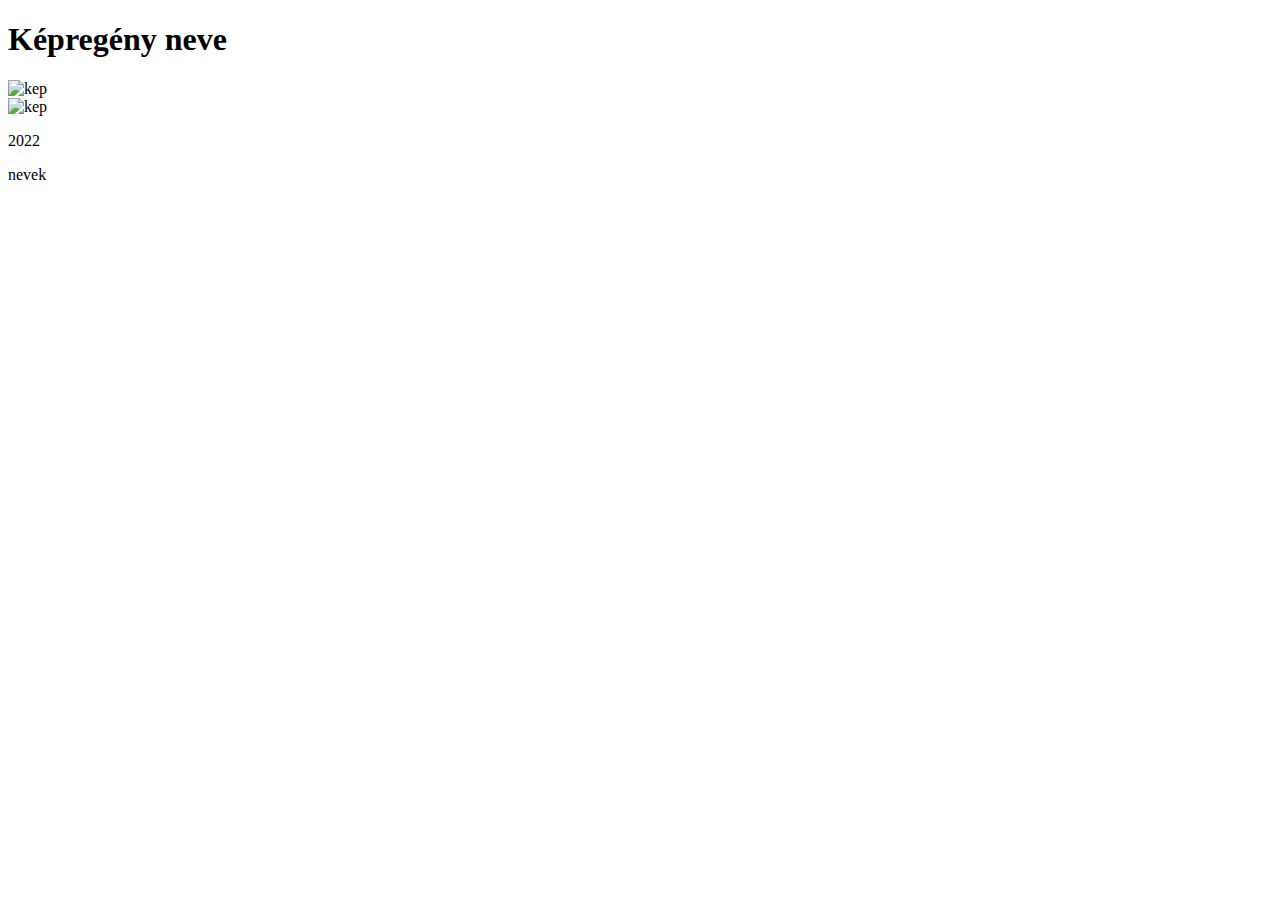
==== index.html @ 9778aa94 "alap" ====
<!DOCTYPE html>
<html lang="hu">
  <head>
    <meta charset="UTF-8" />
    <meta http-equiv="X-UA-Compatible" content="IE=edge" />
    <meta name="viewport" content="width=device-width, initial-scale=1.0" />
    <link rel="stylesheet" href="./css/style.css" />
    <script defer src="./js/script.js"></script>
    <title>Képregény</title>
  </head>
  <body>
    <section class="main-con">
      <div class="main">
        <header class="header">
          <h1>Képregény neve</h1>
        </header>
        <article class="inner">
          <div class="img-con">
            <img class="img" src="#" alt="kep" />
          </div>
          <div class="img-con">
            <img class="img" src="#" alt="kep" />
          </div>
          <footer class="footer">
            <p>2022</p>
            <p>nevek</p>
          </footer>
        </article>
      </div>
    </section>
  </body>
</html>
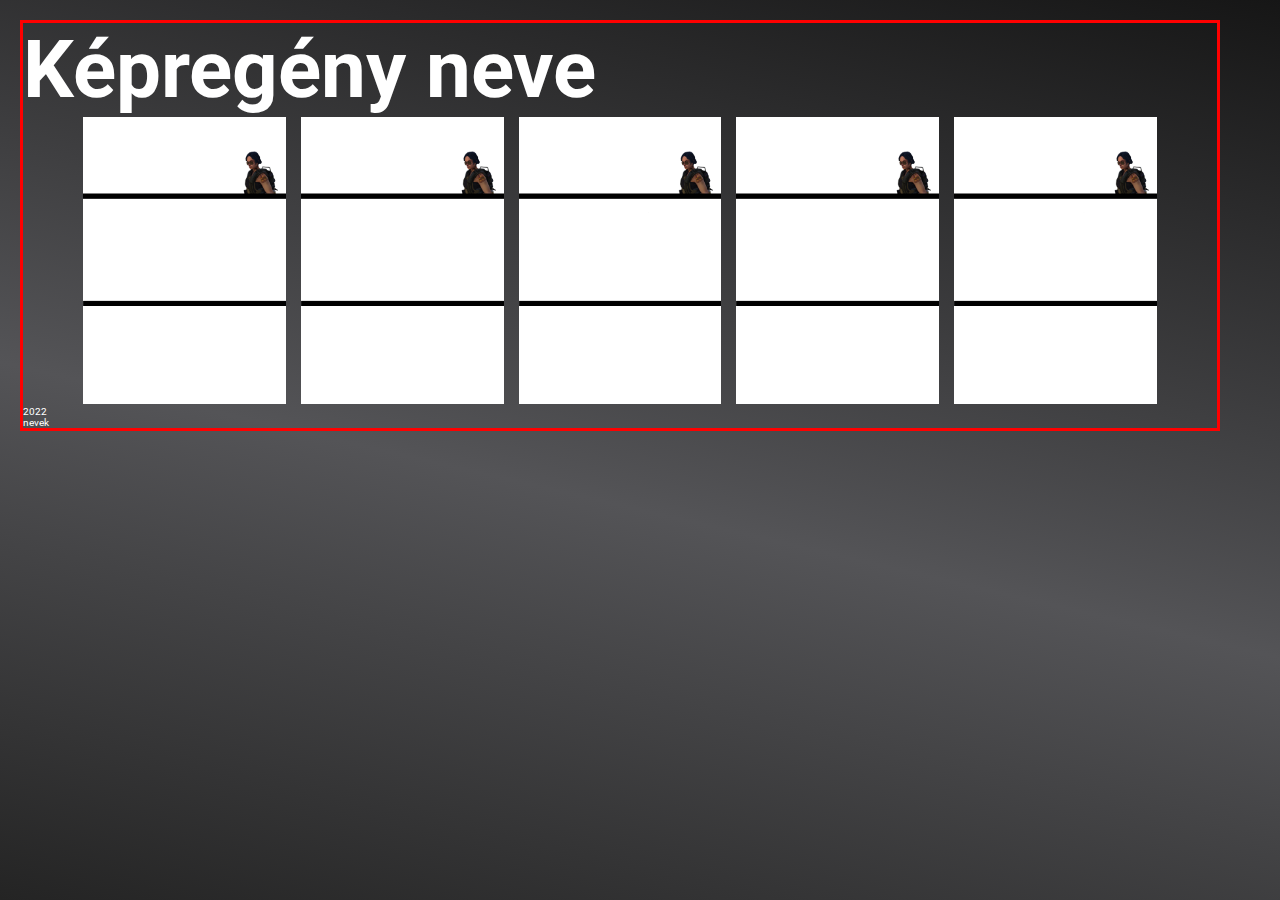
==== commit fa7bb791: "css-képregény" ====
--- a/index.html
+++ b/index.html
@@ -1,32 +1,44 @@
 <!DOCTYPE html>
 <html lang="hu">
-  <head>
+
+<head>
     <meta charset="UTF-8" />
     <meta http-equiv="X-UA-Compatible" content="IE=edge" />
     <meta name="viewport" content="width=device-width, initial-scale=1.0" />
     <link rel="stylesheet" href="./css/style.css" />
     <script defer src="./js/script.js"></script>
     <title>Képregény</title>
-  </head>
-  <body>
+</head>
+
+<body>
     <section class="main-con">
-      <div class="main">
-        <header class="header">
-          <h1>Képregény neve</h1>
-        </header>
-        <article class="inner">
-          <div class="img-con">
-            <img class="img" src="#" alt="kep" />
-          </div>
-          <div class="img-con">
-            <img class="img" src="#" alt="kep" />
-          </div>
-          <footer class="footer">
+        <div class="main">
+            <header class="header">
+                <h1>Képregény neve</h1>
+            </header>
+            <article class="inner">
+                <div class="img-con">
+                    <img class="img" src="kepek/1.png" alt="kep" />
+                </div>
+                <div class="img-con">
+                    <img class="img" src="kepek/2.png" alt="kep" />
+                </div>
+                <div class="img-con">
+                    <img class="img" src="kepek/3.png" alt="kep" />
+                </div>
+                <div class="img-con">
+                    <img class="img" src="kepek/4.png" alt="kep" />
+                </div>
+                <div class="img-con">
+                    <img class="img" src="kepek/5.png" alt="kep" />
+                </div>
+            </article>
+            <footer class="footer">
             <p>2022</p>
             <p>nevek</p>
-          </footer>
-        </article>
-      </div>
+        </footer>
+        </div>
     </section>
-  </body>
-</html>
+</body>
+
+</html>--- a/css/style.css
+++ b/css/style.css
@@ -0,0 +1,59 @@
+@import url("https://fonts.googleapis.com/css2?family=Roboto&display=swap");
+
+*,
+*::after,
+*::before {
+  padding: 0;
+  margin: 0;
+  box-sizing: border-box;
+}
+:root {
+  --ff-primal: "Roboto", sans-serif;
+  --clr-back: linear-gradient(
+    13deg,
+    rgba(36, 36, 36, 1) 0%,
+    rgba(84, 84, 87, 1) 45%,
+    rgba(22, 22, 22, 1) 100%
+  );
+  --clr-white: #fff;
+}
+html {
+  font-size: 10px;
+}
+a {
+  text-decoration: none;
+}
+li {
+  list-style: none;
+}
+body {
+  font-family: var(--ff-primal);
+  background: var(--clr-back) center/cover no-repeat fixed;
+  color: var(--clr-white);
+}
+/* /////////////////////// */
+
+.main-con {
+  width: 100%;
+}
+.main {
+  max-width: 1200px;
+  border: 3px solid red;
+  margin: 2rem;
+}
+.header {
+  font-size: 4rem;
+}
+.inner {
+    display: flex;
+    flex-direction: row;
+    gap: 15px;
+    flex-wrap: wrap;
+    justify-content: center;
+}
+.inner img {
+    width: 100%;
+}
+.img-con {
+    flex: 0 0 17%;   
+}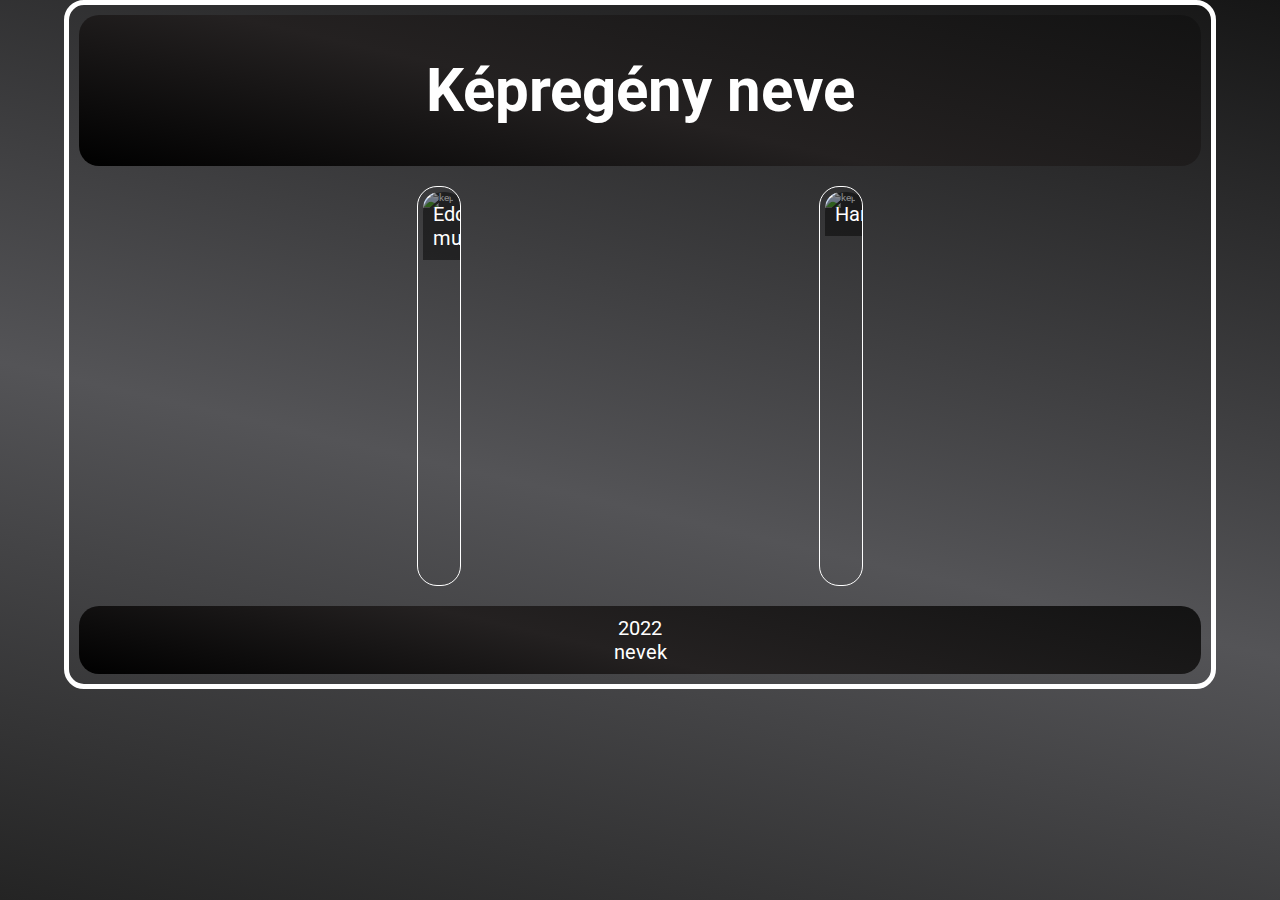
==== commit c2f38a83: "föoldalv1" ====
--- a/index.html
+++ b/index.html
@@ -1,44 +1,34 @@
 <!DOCTYPE html>
 <html lang="hu">
-
-<head>
+  <head>
     <meta charset="UTF-8" />
     <meta http-equiv="X-UA-Compatible" content="IE=edge" />
     <meta name="viewport" content="width=device-width, initial-scale=1.0" />
     <link rel="stylesheet" href="./css/style.css" />
     <script defer src="./js/script.js"></script>
     <title>Képregény</title>
-</head>
-
-<body>
+  </head>
+  <body>
     <section class="main-con">
-        <div class="main">
-            <header class="header">
-                <h1>Képregény neve</h1>
-            </header>
-            <article class="inner">
-                <div class="img-con">
-                    <img class="img" src="kepek/1.png" alt="kep" />
-                </div>
-                <div class="img-con">
-                    <img class="img" src="kepek/2.png" alt="kep" />
-                </div>
-                <div class="img-con">
-                    <img class="img" src="kepek/3.png" alt="kep" />
-                </div>
-                <div class="img-con">
-                    <img class="img" src="kepek/4.png" alt="kep" />
-                </div>
-                <div class="img-con">
-                    <img class="img" src="kepek/5.png" alt="kep" />
-                </div>
-            </article>
-            <footer class="footer">
-            <p>2022</p>
-            <p>nevek</p>
+      <div class="main">
+        <header class="header">
+          <h1>Képregény neve</h1>
+        </header>
+        <article class="inner">
+          <div class="img-con">
+            <p class="text">Eddigi munka</p>
+            <img class="img" src="./kepek/borito.png" alt="kep" />
+          </div>
+          <div class="img-con">
+            <p class="text">Hamarosan...</p>
+            <img class="img" src="./kepek/borito.png" alt="kep" />
+          </div>
+        </article>
+        <footer class="footer">
+          <p>2022</p>
+          <p>nevek</p>
         </footer>
-        </div>
+      </div>
     </section>
-</body>
-
-</html>+  </body>
+</html>
--- a/css/style.css
+++ b/css/style.css
@@ -15,7 +15,15 @@
     rgba(84, 84, 87, 1) 45%,
     rgba(22, 22, 22, 1) 100%
   );
+  --clr-main: linear-gradient(
+    13deg,
+    rgb(0, 0, 0) 0%,
+    rgb(36, 33, 33) 45%,
+    rgb(19, 19, 19) 100%
+  );
   --clr-white: #fff;
+  --rad: 20px;
+  --trans: 0.3s ease-in-out all;
 }
 html {
   font-size: 10px;
@@ -31,29 +39,99 @@
   background: var(--clr-back) center/cover no-repeat fixed;
   color: var(--clr-white);
 }
+img {
+  display: block;
+  width: 100%;
+  height: 100%;
+}
 /* /////////////////////// */
 
+/* MAIN CON */
 .main-con {
   width: 100%;
+  display: flex;
+  justify-content: center;
 }
 .main {
+  width: 90%;
   max-width: 1200px;
-  border: 3px solid red;
-  margin: 2rem;
+  border: 5px solid var(--clr-white);
+  border-radius: var(--rad);
+  padding: 1rem;
 }
+
+/* HEADER */
 .header {
-  font-size: 4rem;
+  font-size: 3rem;
+  text-align: center;
+  padding: 4rem;
+  background: var(--clr-main);
+  margin-bottom: 2rem;
+  border-radius: var(--rad);
 }
+
+/* INNER */
 .inner {
-    display: flex;
-    flex-direction: row;
-    gap: 15px;
-    flex-wrap: wrap;
-    justify-content: center;
+  display: flex;
+  justify-content: space-evenly;
+  gap: 2rem;
+  margin-bottom: 2rem;
+  height: 40rem;
 }
-.inner img {
-    width: 100%;
+.img {
+  border-radius: var(--rad);
+  object-fit: cover;
+  transition: var(--trans);
 }
 .img-con {
-    flex: 0 0 17%;   
-}+  border-radius: var(--rad);
+  border: 1px solid var(--clr-white);
+  padding: 0.5rem;
+  cursor: pointer;
+  max-width: 30rem;
+  transition: var(--trans);
+  overflow: hidden;
+  position: relative;
+}
+.img:hover {
+  transform: scale(1.1);
+}
+.img-con:hover {
+  padding: -3rem;
+}
+.img-con::after {
+  content: "▷";
+  background-color: rgba(255, 255, 255, 0.432);
+  width: 100%;
+  height: 100%;
+  position: absolute;
+  top: 0;
+  left: 0;
+  text-align: center;
+  font-size: 8rem;
+  padding: 12rem;
+  transform: translateY(-100%);
+  transition: var(--trans);
+}
+.img-con:hover .img-con::after {
+  transform: translateY(100%);
+  border: 5px solid red;
+}
+.text {
+  position: absolute;
+  font-size: 2rem;
+  background: rgba(0, 0, 0, 0.459);
+  width: 100%;
+  border-radius: 20px 20px 0 0;
+  padding: 1rem;
+  text-align: center;
+}
+
+/* FOOTER */
+.footer {
+  font-size: 2rem;
+  text-align: center;
+  padding: 1rem;
+  background: var(--clr-main);
+  border-radius: var(--rad);
+}
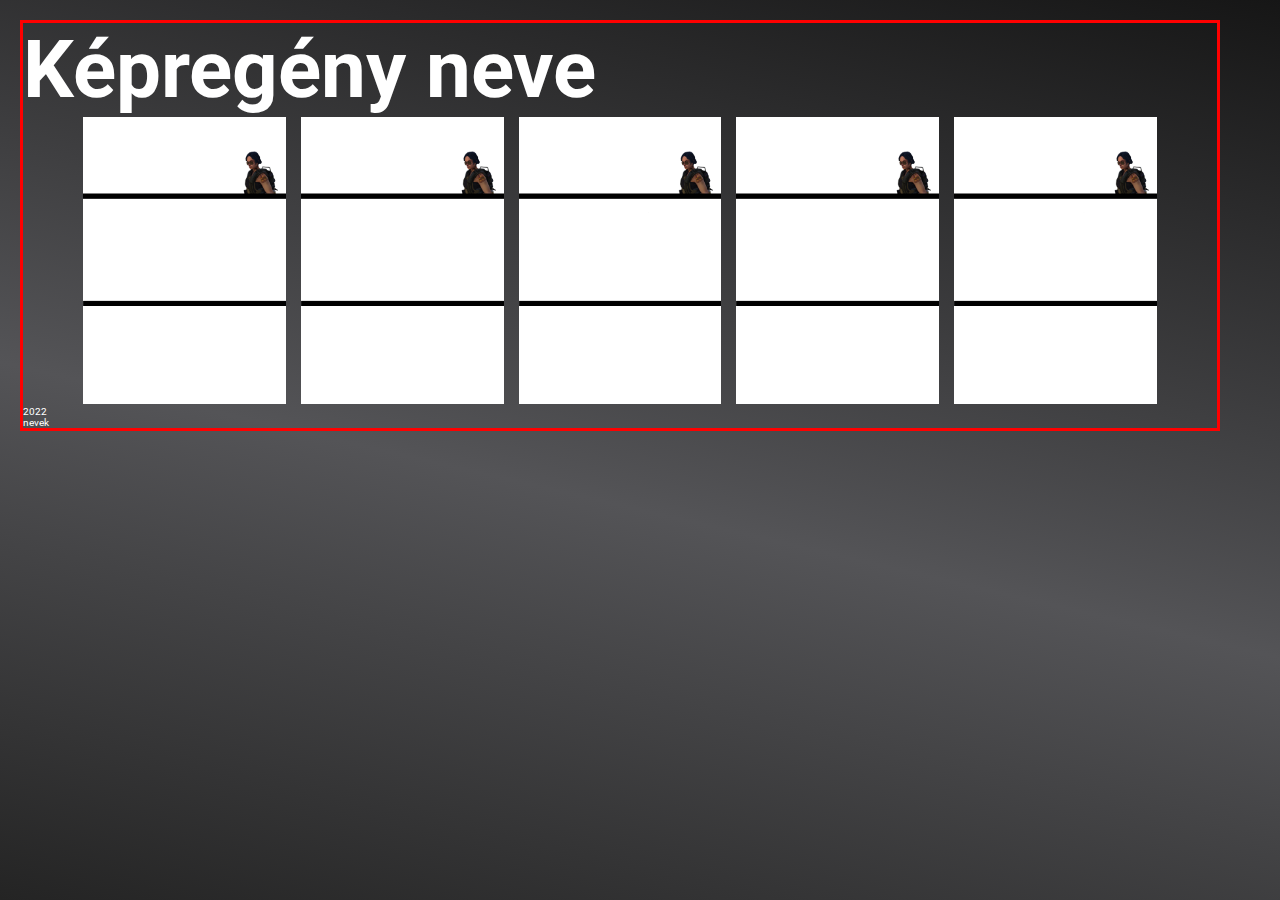
==== commit 948bd780: "Merge branch 'main' of https://github.com/Jegesmaci583/Kepregeny_csoportmunka" ====
--- a/index.html
+++ b/index.html
@@ -1,34 +1,44 @@
 <!DOCTYPE html>
 <html lang="hu">
-  <head>
+
+<head>
     <meta charset="UTF-8" />
     <meta http-equiv="X-UA-Compatible" content="IE=edge" />
     <meta name="viewport" content="width=device-width, initial-scale=1.0" />
     <link rel="stylesheet" href="./css/style.css" />
     <script defer src="./js/script.js"></script>
     <title>Képregény</title>
-  </head>
-  <body>
+</head>
+
+<body>
     <section class="main-con">
-      <div class="main">
-        <header class="header">
-          <h1>Képregény neve</h1>
-        </header>
-        <article class="inner">
-          <div class="img-con">
-            <p class="text">Eddigi munka</p>
-            <img class="img" src="./kepek/borito.png" alt="kep" />
-          </div>
-          <div class="img-con">
-            <p class="text">Hamarosan...</p>
-            <img class="img" src="./kepek/borito.png" alt="kep" />
-          </div>
-        </article>
-        <footer class="footer">
-          <p>2022</p>
-          <p>nevek</p>
+        <div class="main">
+            <header class="header">
+                <h1>Képregény neve</h1>
+            </header>
+            <article class="inner">
+                <div class="img-con">
+                    <img class="img" src="kepek/1.png" alt="kep" />
+                </div>
+                <div class="img-con">
+                    <img class="img" src="kepek/2.png" alt="kep" />
+                </div>
+                <div class="img-con">
+                    <img class="img" src="kepek/3.png" alt="kep" />
+                </div>
+                <div class="img-con">
+                    <img class="img" src="kepek/4.png" alt="kep" />
+                </div>
+                <div class="img-con">
+                    <img class="img" src="kepek/5.png" alt="kep" />
+                </div>
+            </article>
+            <footer class="footer">
+            <p>2022</p>
+            <p>nevek</p>
         </footer>
-      </div>
+        </div>
     </section>
-  </body>
-</html>
+</body>
+
+</html>--- a/css/style.css
+++ b/css/style.css
@@ -15,15 +15,7 @@
     rgba(84, 84, 87, 1) 45%,
     rgba(22, 22, 22, 1) 100%
   );
-  --clr-main: linear-gradient(
-    13deg,
-    rgb(0, 0, 0) 0%,
-    rgb(36, 33, 33) 45%,
-    rgb(19, 19, 19) 100%
-  );
   --clr-white: #fff;
-  --rad: 20px;
-  --trans: 0.3s ease-in-out all;
 }
 html {
   font-size: 10px;
@@ -39,99 +31,29 @@
   background: var(--clr-back) center/cover no-repeat fixed;
   color: var(--clr-white);
 }
-img {
-  display: block;
-  width: 100%;
-  height: 100%;
-}
 /* /////////////////////// */
 
-/* MAIN CON */
 .main-con {
   width: 100%;
-  display: flex;
-  justify-content: center;
 }
 .main {
-  width: 90%;
   max-width: 1200px;
-  border: 5px solid var(--clr-white);
-  border-radius: var(--rad);
-  padding: 1rem;
+  border: 3px solid red;
+  margin: 2rem;
 }
-
-/* HEADER */
 .header {
-  font-size: 3rem;
-  text-align: center;
-  padding: 4rem;
-  background: var(--clr-main);
-  margin-bottom: 2rem;
-  border-radius: var(--rad);
+  font-size: 4rem;
 }
-
-/* INNER */
 .inner {
-  display: flex;
-  justify-content: space-evenly;
-  gap: 2rem;
-  margin-bottom: 2rem;
-  height: 40rem;
+    display: flex;
+    flex-direction: row;
+    gap: 15px;
+    flex-wrap: wrap;
+    justify-content: center;
 }
-.img {
-  border-radius: var(--rad);
-  object-fit: cover;
-  transition: var(--trans);
+.inner img {
+    width: 100%;
 }
 .img-con {
-  border-radius: var(--rad);
-  border: 1px solid var(--clr-white);
-  padding: 0.5rem;
-  cursor: pointer;
-  max-width: 30rem;
-  transition: var(--trans);
-  overflow: hidden;
-  position: relative;
-}
-.img:hover {
-  transform: scale(1.1);
-}
-.img-con:hover {
-  padding: -3rem;
-}
-.img-con::after {
-  content: "▷";
-  background-color: rgba(255, 255, 255, 0.432);
-  width: 100%;
-  height: 100%;
-  position: absolute;
-  top: 0;
-  left: 0;
-  text-align: center;
-  font-size: 8rem;
-  padding: 12rem;
-  transform: translateY(-100%);
-  transition: var(--trans);
-}
-.img-con:hover .img-con::after {
-  transform: translateY(100%);
-  border: 5px solid red;
-}
-.text {
-  position: absolute;
-  font-size: 2rem;
-  background: rgba(0, 0, 0, 0.459);
-  width: 100%;
-  border-radius: 20px 20px 0 0;
-  padding: 1rem;
-  text-align: center;
-}
-
-/* FOOTER */
-.footer {
-  font-size: 2rem;
-  text-align: center;
-  padding: 1rem;
-  background: var(--clr-main);
-  border-radius: var(--rad);
-}
+    flex: 0 0 17%;   
+}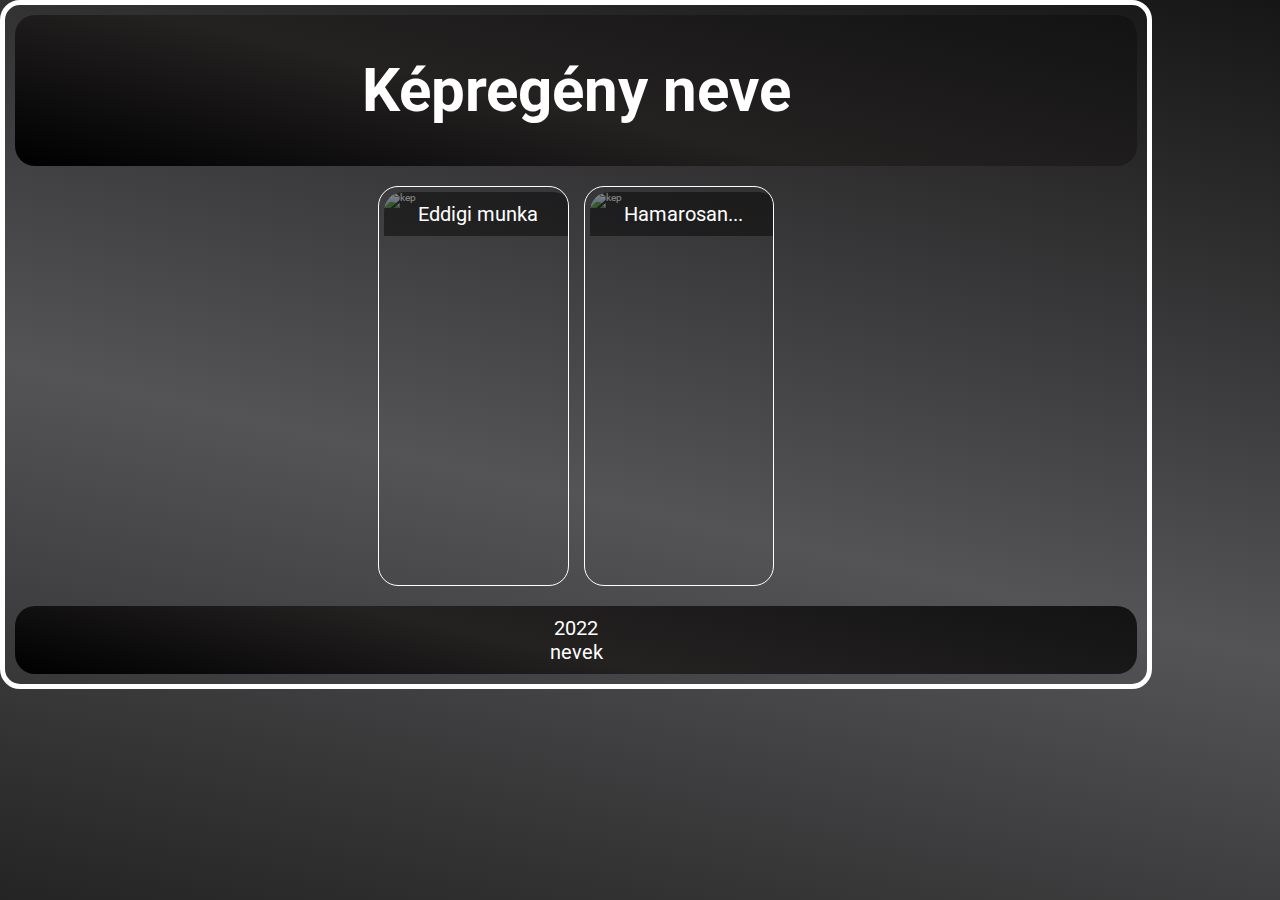
==== commit 8ee768fa: "fooldalv1" ====
--- a/index.html
+++ b/index.html
@@ -1,44 +1,35 @@
 <!DOCTYPE html>
 <html lang="hu">
-
-<head>
+  <head>
     <meta charset="UTF-8" />
     <meta http-equiv="X-UA-Compatible" content="IE=edge" />
     <meta name="viewport" content="width=device-width, initial-scale=1.0" />
     <link rel="stylesheet" href="./css/style.css" />
     <script defer src="./js/script.js"></script>
     <title>Képregény</title>
-</head>
+  </head>
 
-<body>
+  <body>
     <section class="main-con">
-        <div class="main">
-            <header class="header">
-                <h1>Képregény neve</h1>
-            </header>
-            <article class="inner">
-                <div class="img-con">
-                    <img class="img" src="kepek/1.png" alt="kep" />
-                </div>
-                <div class="img-con">
-                    <img class="img" src="kepek/2.png" alt="kep" />
-                </div>
-                <div class="img-con">
-                    <img class="img" src="kepek/3.png" alt="kep" />
-                </div>
-                <div class="img-con">
-                    <img class="img" src="kepek/4.png" alt="kep" />
-                </div>
-                <div class="img-con">
-                    <img class="img" src="kepek/5.png" alt="kep" />
-                </div>
-            </article>
-            <footer class="footer">
-            <p>2022</p>
-            <p>nevek</p>
+      <div class="main">
+        <header class="header">
+          <h1>Képregény neve</h1>
+        </header>
+        <article class="inner">
+          <div class="img-con">
+            <p class="text">Eddigi munka</p>
+            <img class="img" src="./kepek/borito.png" alt="kep" />
+          </div>
+          <div class="img-con">
+            <p class="text">Hamarosan...</p>
+            <img class="img" src="./kepek/borito.png" alt="kep" />
+          </div>
+        </article>
+        <footer class="footer">
+          <p>2022</p>
+          <p>nevek</p>
         </footer>
-        </div>
+      </div>
     </section>
-</body>
-
-</html>+  </body>
+</html>
--- a/css/style.css
+++ b/css/style.css
@@ -15,7 +15,15 @@
     rgba(84, 84, 87, 1) 45%,
     rgba(22, 22, 22, 1) 100%
   );
+  --clr-main: linear-gradient(
+    13deg,
+    rgb(0, 0, 0) 0%,
+    rgb(36, 33, 33) 45%,
+    rgb(19, 19, 19) 100%
+  );
   --clr-white: #fff;
+  --rad: 20px;
+  --trans: 0.3s ease-in-out all;
 }
 html {
   font-size: 10px;
@@ -31,29 +39,109 @@
   background: var(--clr-back) center/cover no-repeat fixed;
   color: var(--clr-white);
 }
+img {
+  display: block;
+  width: 100%;
+  height: 100%;
+}
 /* /////////////////////// */
 
+/* MAIN CON */
 .main-con {
   width: 100%;
 }
 .main {
+  width: 90%;
   max-width: 1200px;
-  border: 3px solid red;
-  margin: 2rem;
+  border: 5px solid var(--clr-white);
+  border-radius: var(--rad);
+  padding: 1rem;
 }
+
 .header {
-  font-size: 4rem;
+  font-size: 3rem;
+  text-align: center;
+  padding: 4rem;
+  background: var(--clr-main);
+  margin-bottom: 2rem;
+  border-radius: var(--rad);
+}
+
+/* INNER */
+.inner {
+  display: flex;
+  justify-content: space-evenly;
+  gap: 2rem;
+  margin-bottom: 2rem;
+  height: 40rem;
+}
+.img {
+  border-radius: var(--rad);
+  object-fit: cover;
+  transition: var(--trans);
+}
+.img-con {
+  border-radius: var(--rad);
+  border: 1px solid var(--clr-white);
+  padding: 0.5rem;
+  cursor: pointer;
+  max-width: 30rem;
+  transition: var(--trans);
+  overflow: hidden;
+  position: relative;
+}
+.img:hover {
+  transform: scale(1.1);
+}
+.img-con:hover {
+  padding: -3rem;
+}
+.img-con::after {
+  content: "▷";
+  background-color: rgba(255, 255, 255, 0.432);
+  width: 100%;
+  height: 100%;
+  position: absolute;
+  top: 0;
+  left: 0;
+  text-align: center;
+  font-size: 8rem;
+  padding: 12rem;
+  transform: translateY(-100%);
+  transition: var(--trans);
+}
+.img-con:hover .img-con::after {
+  transform: translateY(100%);
+  border: 5px solid red;
+}
+.text {
+  position: absolute;
+  font-size: 2rem;
+  background: rgba(0, 0, 0, 0.459);
+  width: 100%;
+  border-radius: 20px 20px 0 0;
+  padding: 1rem;
+  text-align: center;
+}
+
+/* FOOTER */
+.footer {
+  font-size: 2rem;
+  text-align: center;
+  padding: 1rem;
+  background: var(--clr-main);
+  border-radius: var(--rad);
 }
 .inner {
-    display: flex;
-    flex-direction: row;
-    gap: 15px;
-    flex-wrap: wrap;
-    justify-content: center;
+  display: flex;
+  flex-direction: row;
+  gap: 15px;
+  flex-wrap: wrap;
+  justify-content: center;
 }
 .inner img {
-    width: 100%;
+  width: 100%;
 }
 .img-con {
-    flex: 0 0 17%;   
-}+  flex: 0 0 17%;
+}
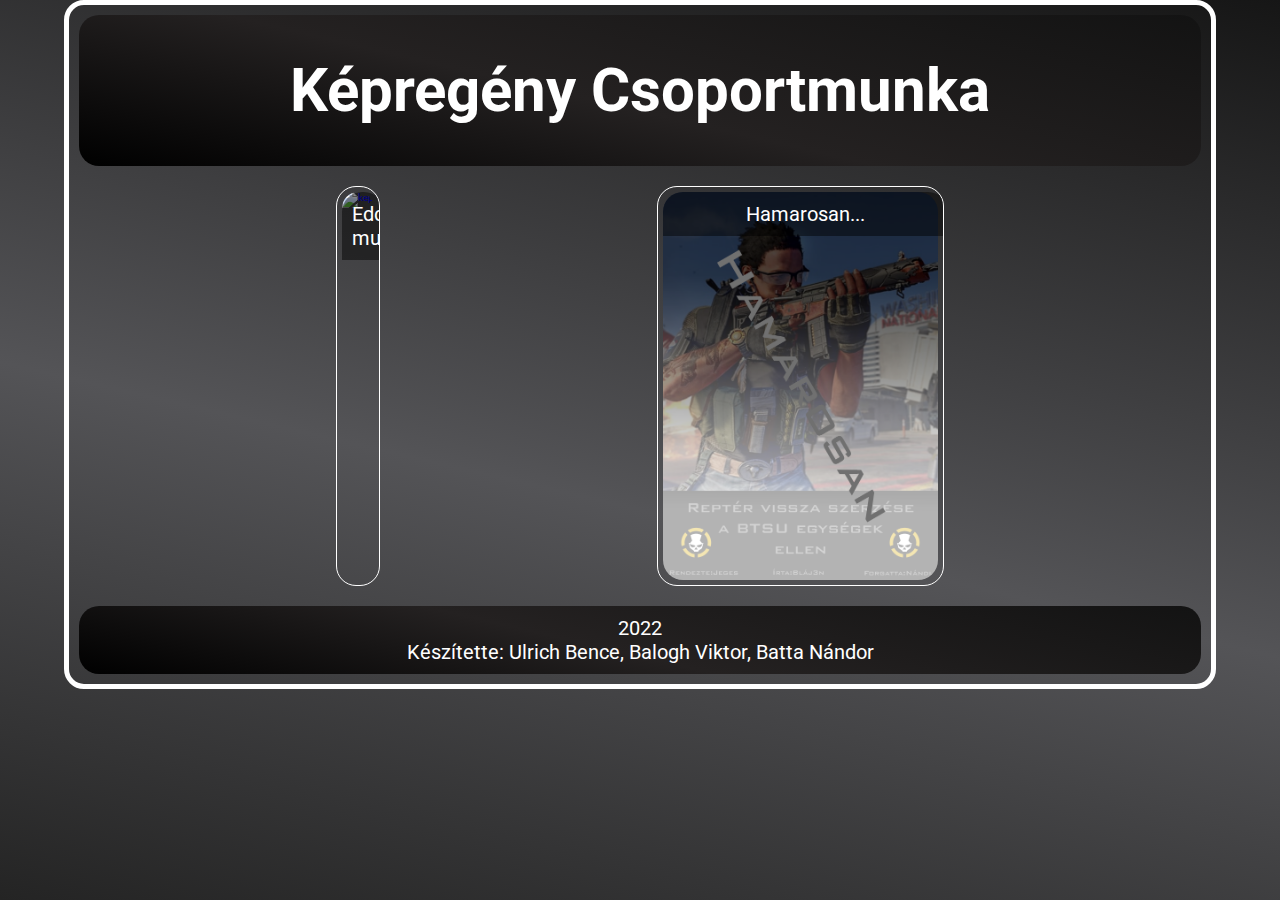
==== commit 78e3370d: "Rename fooldal.html to index.html" ====
--- a/index.html
+++ b/index.html
@@ -13,21 +13,23 @@
     <section class="main-con">
       <div class="main">
         <header class="header">
-          <h1>Képregény neve</h1>
+          <h1>Képregény Csoportmunka</h1>
         </header>
         <article class="inner">
           <div class="img-con">
             <p class="text">Eddigi munka</p>
+            <a href="kepregeny1.html">
             <img class="img" src="./kepek/borito.png" alt="kep" />
+            </a>
           </div>
           <div class="img-con">
             <p class="text">Hamarosan...</p>
-            <img class="img" src="./kepek/borito.png" alt="kep" />
+            <img class="img" src="./kepek/borito_keszulo.png" alt="kep" />
           </div>
         </article>
         <footer class="footer">
           <p>2022</p>
-          <p>nevek</p>
+          <p>Készítette: Ulrich Bence, Balogh Viktor, Batta Nándor</p>
         </footer>
       </div>
     </section>
--- a/css/style.css
+++ b/css/style.css
@@ -49,6 +49,8 @@
 /* MAIN CON */
 .main-con {
   width: 100%;
+  display: flex;
+  justify-content: center;
 }
 .main {
   width: 90%;
@@ -85,10 +87,10 @@
   border: 1px solid var(--clr-white);
   padding: 0.5rem;
   cursor: pointer;
-  max-width: 30rem;
   transition: var(--trans);
   overflow: hidden;
   position: relative;
+  max-width: 30rem;
 }
 .img:hover {
   transform: scale(1.1);
@@ -96,6 +98,8 @@
 .img-con:hover {
   padding: -3rem;
 }
+
+/*
 .img-con::after {
   content: "▷";
   background-color: rgba(255, 255, 255, 0.432);
@@ -114,6 +118,8 @@
   transform: translateY(100%);
   border: 5px solid red;
 }
+*/
+
 .text {
   position: absolute;
   font-size: 2rem;
@@ -132,16 +138,3 @@
   background: var(--clr-main);
   border-radius: var(--rad);
 }
-.inner {
-  display: flex;
-  flex-direction: row;
-  gap: 15px;
-  flex-wrap: wrap;
-  justify-content: center;
-}
-.inner img {
-  width: 100%;
-}
-.img-con {
-  flex: 0 0 17%;
-}
